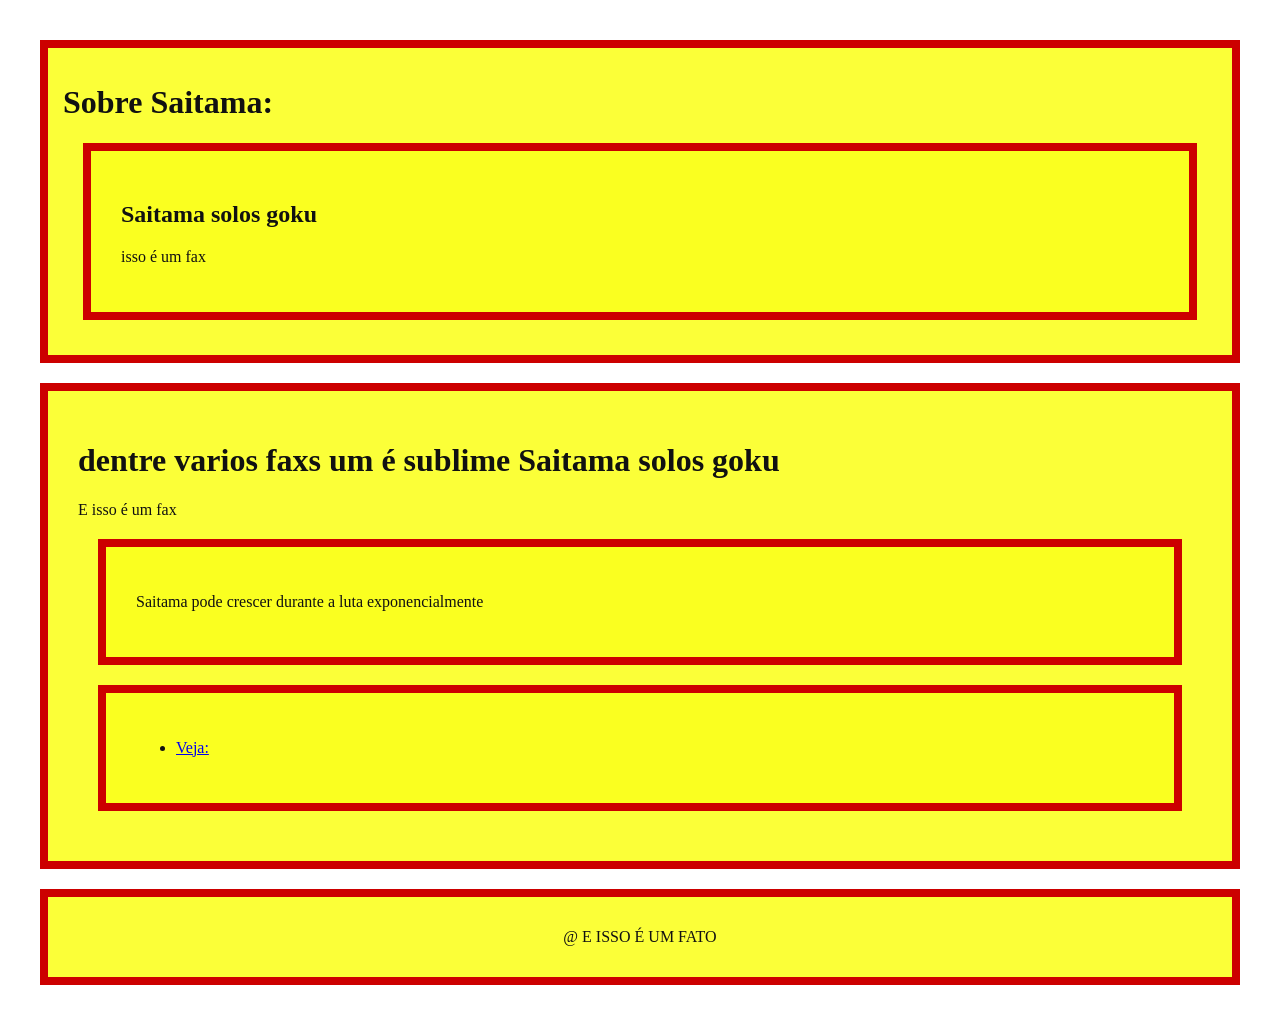
==== semantica.html @ c940b548 "v1" ====
<!DOCTYPE html>
<html lang="en">
<head>
    <meta charset="UTF-8">
    <meta name="viewport" content="width=>, initial-scale=1.0">
    <title>Document</title>
    <link rel="stylesheet" href="/html/semantica.css">
</head>
<body>
    <header>
        <h1>Sobre Saitama:</h1>
        <nav>
        <h1>Saitama solos goku</h1>
        <p>isso é um fax</p>
        </nav>
    </header>
    <main>
        <setion>
            <h1>dentre varios faxs um é sublime Saitama solos goku</h1>
            <p>E isso é um fax</p>
            <article>
              <p>Saitama pode crescer durante a luta exponencialmente</p>
            </article>
            <aside>
             <ul>
                <li><a href="https://onepunchman.fandom.com/wiki/Saitama">Veja:</a></li>
            </ul>
            </aside>
        </setion>
    </main>
    <footer>
       <p>@ E ISSO É UM FATO</p>
    </footer>
</body>
</html>
---- html/semantica.css ----
body{
     margin: 10px;
     padding: 10px;
     background-color: #ffffff; 
     color: black; 
}
nav, main, section, article, aside{
     border: 8px solid #CC0000; 
     padding: 30px; 
     margin: 20px;
     background-color:#fbff1de0;
     color: #111; 
}
footer{
    padding: 15px;
    border: 8px solid #CC0000; 
    margin: 20px;
    background-color: #fbff1de0;
    color: #111;
    text-align: center; 
}
header{
    padding: 15px;
    border: 8px solid #CC0000; 
    margin: 20px;
    background-color: #fbff1de0;
    color: #111;
}
header:hover, nav:hover, main:hover, section:hover, article:hover, aside:hover, footer:hover {
     background-color: #e9e9e4; 
     border-color: #ffffff; 
     box-shadow: 0 0 20px rgba(228, 228, 227, 0.8);
     transition: all 0.3s ease;
     cursor: pointer;
}
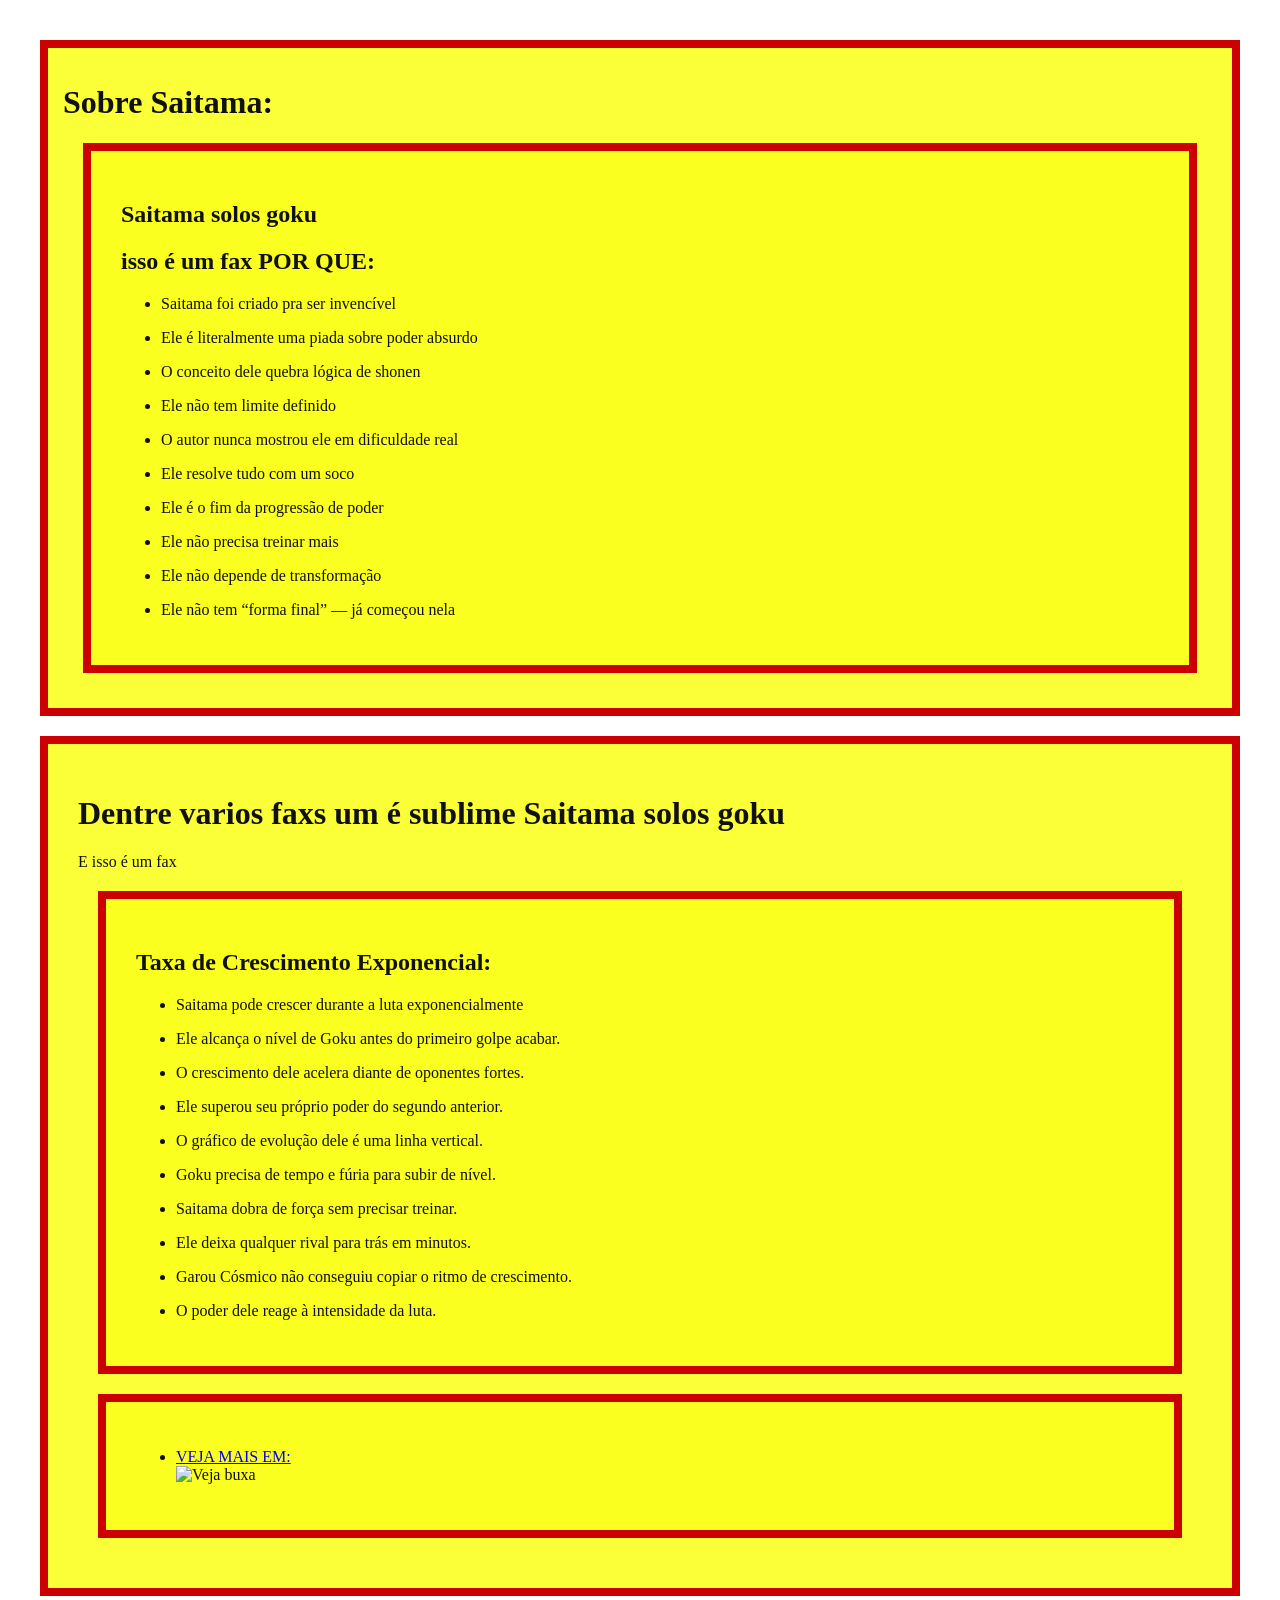
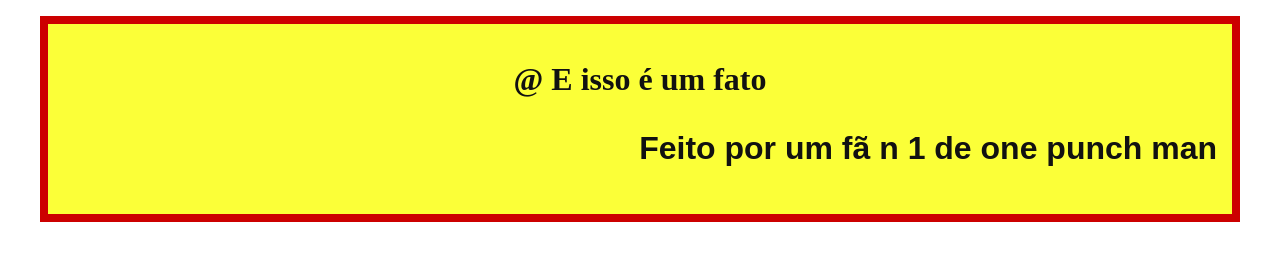
==== commit a48df0f4: "v4" ====
--- a/semantica.html
+++ b/semantica.html
@@ -1,35 +1,61 @@
 <!DOCTYPE html>
-<html lang="en">
+<html lang="pt-BR">
 <head>
     <meta charset="UTF-8">
     <meta name="viewport" content="width=>, initial-scale=1.0">
-    <title>Document</title>
-    <link rel="stylesheet" href="/html/semantica.css">
+    <title>Saitama solos o Goku</title>
+    <link rel="stylesheet" href="semantica.css">
 </head>
 <body>
     <header>
         <h1>Sobre Saitama:</h1>
         <nav>
         <h1>Saitama solos goku</h1>
-        <p>isso é um fax</p>
+        <h1>isso é um fax POR QUE:</h1>
+        <ul>
+            <li><p>Saitama foi criado pra ser invencível</p></li>
+            <li><p>Ele é literalmente uma piada sobre poder absurdo</p></li>
+            <li><p>O conceito dele quebra lógica de shonen</p></li>
+            <li><p>Ele não tem limite definido</p></li>
+            <li><p>O autor nunca mostrou ele em dificuldade real</p></li>
+            <li><p>Ele resolve tudo com um soco</p></li>
+            <li><p>Ele é o fim da progressão de poder</p></li>
+            <li><p>Ele não precisa treinar mais</p></li>
+            <li><p>Ele não depende de transformação</p></li>
+            <li><p>Ele não tem “forma final” — já começou nela</p></li>
+        </ul>
         </nav>
     </header>
     <main>
         <setion>
-            <h1>dentre varios faxs um é sublime Saitama solos goku</h1>
+            <h1>Dentre varios faxs um é sublime Saitama solos goku</h1>
             <p>E isso é um fax</p>
             <article>
-              <p>Saitama pode crescer durante a luta exponencialmente</p>
+               <h1>Taxa de Crescimento Exponencial:</h1>
+                <ul>
+                    <li><p>Saitama pode crescer durante a luta exponencialmente</p></li>
+                    <li><p>Ele alcança o nível de Goku antes do primeiro golpe acabar.</p></li>
+                    <li><p>O crescimento dele acelera diante de oponentes fortes.</p></li>
+                    <li><p>Ele superou seu próprio poder do segundo anterior.</p></li>
+                    <li><p>O gráfico de evolução dele é uma linha vertical.</p></li>
+                    <li><p>Goku precisa de tempo e fúria para subir de nível.</p></li>
+                    <li><p>Saitama dobra de força sem precisar treinar.</p></li>
+                    <li><p>Ele deixa qualquer rival para trás em minutos.</p></li>
+                    <li><p>Garou Cósmico não conseguiu copiar o ritmo de crescimento.</p></li>
+                    <li><p>O poder dele reage à intensidade da luta.</p></li>
+               </ul>
             </article>
             <aside>
              <ul>
-                <li><a href="https://onepunchman.fandom.com/wiki/Saitama">Veja:</a></li>
+                <li><a href="https://onepunchman.fandom.com/wiki/Saitama">VEJA MAIS EM:</a></li>
+                     <img src="https://encrypted-tbn0.gstatic.com/images?q=tbn:ANd9GcSnEoBhGrA7Pm-styU4XXn8SAVXmZkv9aapqw&s" alt="Veja buxa">
             </ul>
             </aside>
         </setion>
     </main>
     <footer>
-       <p>@ E ISSO É UM FATO</p>
+       <h1>@ E isso é um fato<h1>
+       <p>Feito por um fã n 1 de one punch man</p>
     </footer>
 </body>
 </html>
--- a/semantica.css
+++ b/semantica.css
@@ -0,0 +1,39 @@
+body{
+     margin: 10px;
+     padding: 10px;
+     background-color: #ffffff; 
+     color: black; 
+}
+nav, main, section, article, aside{
+     border: 8px solid #CC0000; 
+     padding: 30px; 
+     margin: 20px;
+     background-color:#fbff1de0;
+     color: #111; 
+}
+footer{
+    padding: 15px;
+    border: 8px solid #CC0000; 
+    margin: 20px;
+    background-color: #fbff1de0;
+    color: #111;
+    text-align: center; 
+}
+footer p{
+     text-align:right;
+     font-family: Arial, Helvetica, sans-serif; 
+}
+header{
+    padding: 15px;
+    border: 8px solid #CC0000; 
+    margin: 20px;
+    background-color: #fbff1de0;
+    color: #111;
+}
+header:hover, nav:hover, main:hover, section:hover, article:hover, aside:hover, footer:hover {
+     background-color: #e9e9e4; 
+     border-color: #ffffff; 
+     box-shadow: 0 0 20px rgba(228, 228, 227, 0.8);
+     transition: all 0.3s ease;
+     cursor: pointer;
+}
